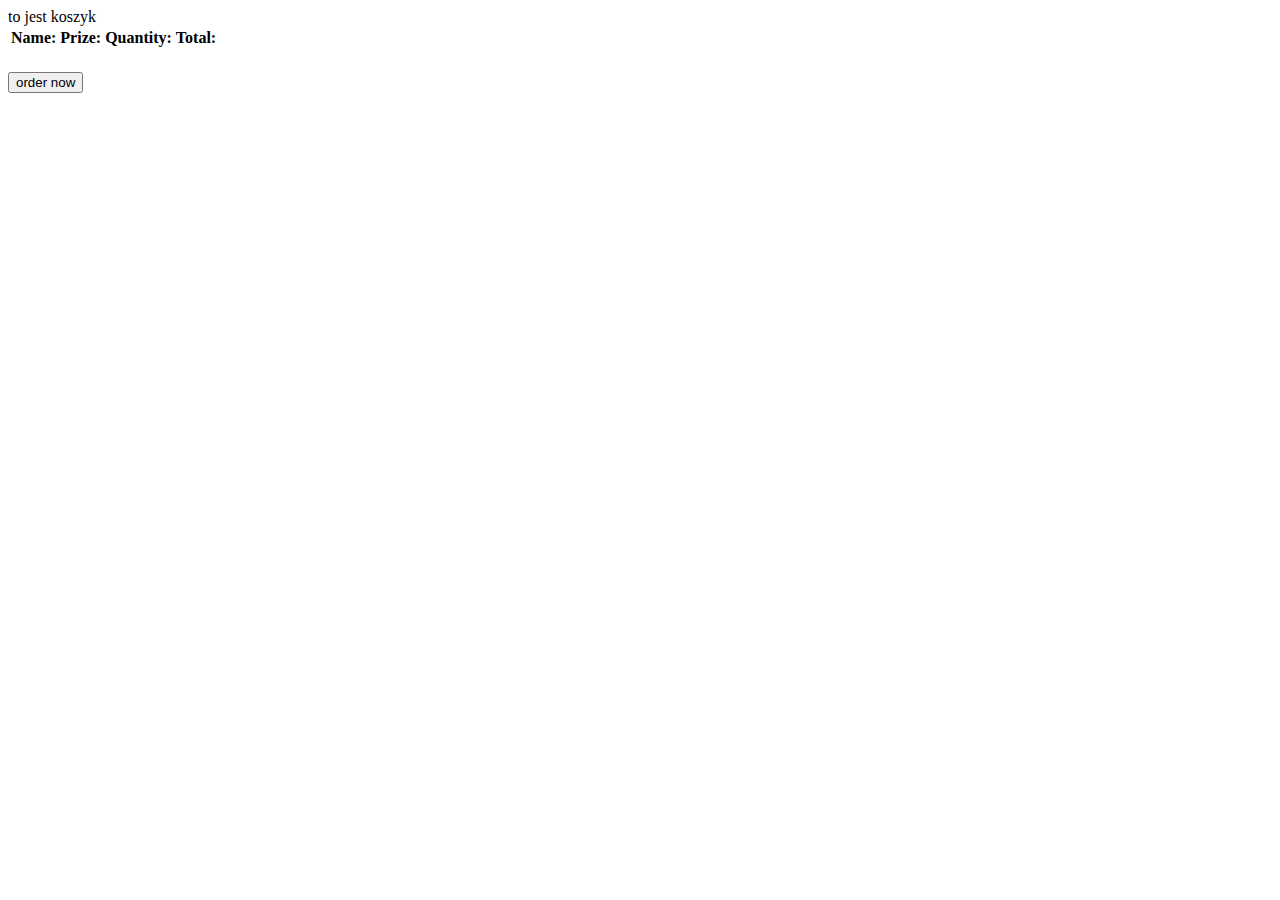
==== src/main/resources/templates/cart.html @ e58c2cc8 "cart basic implementation" ====
<!DOCTYPE html>
<html lang="en" xmlns:th="http://www.thymeleaf.org">

<head>
    <meta charset="UTF-8">
    <title>Basket</title>
</head>

<body>
to jest koszyk


<table >

    <tr>
        <th>Name:</th>
        <th>Prize:</th>
        <th>Quantity:</th>
        <th>Total:</th>

    </tr>


    <tr th:each="itemInCart: ${session.cart}">
        <td th:text="${itemInCart.productDto.getTitle()}"></td>
        <td th:text="${itemInCart.productDto.getPrize()}"></td>
        <td th:text="${itemInCart.getQuantity()}"></td>
        <td th:text="${itemInCart.getQuantity() * itemInCart.getProductDto().getPrize()}"></td>
<!--        <td th:text="${itemInCart.quantity * itemInCart.productDto.prize}"></td>-->
    </tr>
</table>
<br>

<form th:action="@{order}" method="get">
    <input type="submit" value="order now"><br>
</form>


</body>
</html>
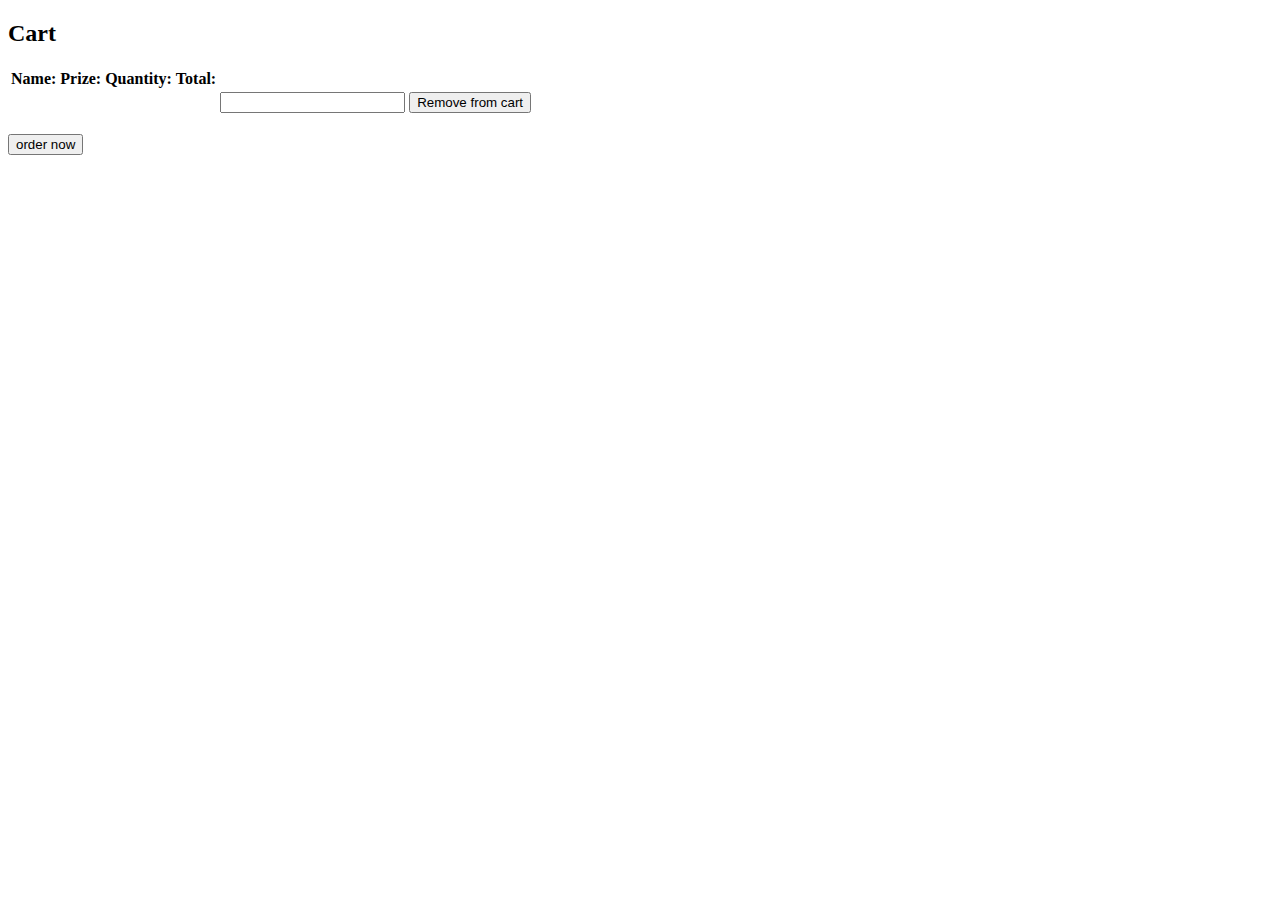
==== commit db6e410a: "bootstrap added - navbar and some views" ====
--- a/src/main/resources/templates/cart.html
+++ b/src/main/resources/templates/cart.html
@@ -1,5 +1,5 @@
 <!DOCTYPE html>
-<html lang="en" xmlns:th="http://www.thymeleaf.org">
+<html lang="en" xmlns:th="http://www.thymeleaf.org" th:replace="~{layout :: layout(~{::content})}">
 
 <head>
     <meta charset="UTF-8">
@@ -7,33 +7,43 @@
 </head>
 
 <body>
-to jest koszyk
 
+<div th:fragment="content">
 
-<table >
+    <div class="container">
+        <h2>Cart</h2>
+        <table class="table table-hover">
+            <thead>
+                <tr>
+                    <th>Name:</th>
+                    <th>Prize:</th>
+                    <th>Quantity:</th>
+                    <th>Total:</th>
+                </tr>
+            </thead>
 
-    <tr>
-        <th>Name:</th>
-        <th>Prize:</th>
-        <th>Quantity:</th>
-        <th>Total:</th>
+            <tbody>
+                <tr th:each="itemInCart: ${session.itemInCartList}">
+                    <td th:text="${itemInCart.productDto.getTitle()}"></td>
+                    <td th:text="${itemInCart.productDto.getPrize()}"></td>
+                    <td th:text="${itemInCart.getQuantity()}"></td>
+                    <td th:text="${itemInCart.getQuantity() * itemInCart.getProductDto().getPrize()}"></td>
 
-    </tr>
+                    <td><form th:action="@{removeFromCart}" method="get">
+                        <input th:type="hidden" th:name="id" th:value="${itemInCart.getProductDto().getId()}">
+                        <input type="submit" value="Remove from cart">
+                    </form>
+                    </td>
+                </tr>
+            </tbody>
+        </table>
+        <br>
 
-
-    <tr th:each="itemInCart: ${session.cart}">
-        <td th:text="${itemInCart.productDto.getTitle()}"></td>
-        <td th:text="${itemInCart.productDto.getPrize()}"></td>
-        <td th:text="${itemInCart.getQuantity()}"></td>
-        <td th:text="${itemInCart.getQuantity() * itemInCart.getProductDto().getPrize()}"></td>
-<!--        <td th:text="${itemInCart.quantity * itemInCart.productDto.prize}"></td>-->
-    </tr>
-</table>
-<br>
-
-<form th:action="@{order}" method="get">
-    <input type="submit" value="order now"><br>
-</form>
+        <form th:action="@{order}" method="get">
+            <input type="submit" value="order now"><br>
+        </form>
+    </div>
+</div>
 
 
 </body>
